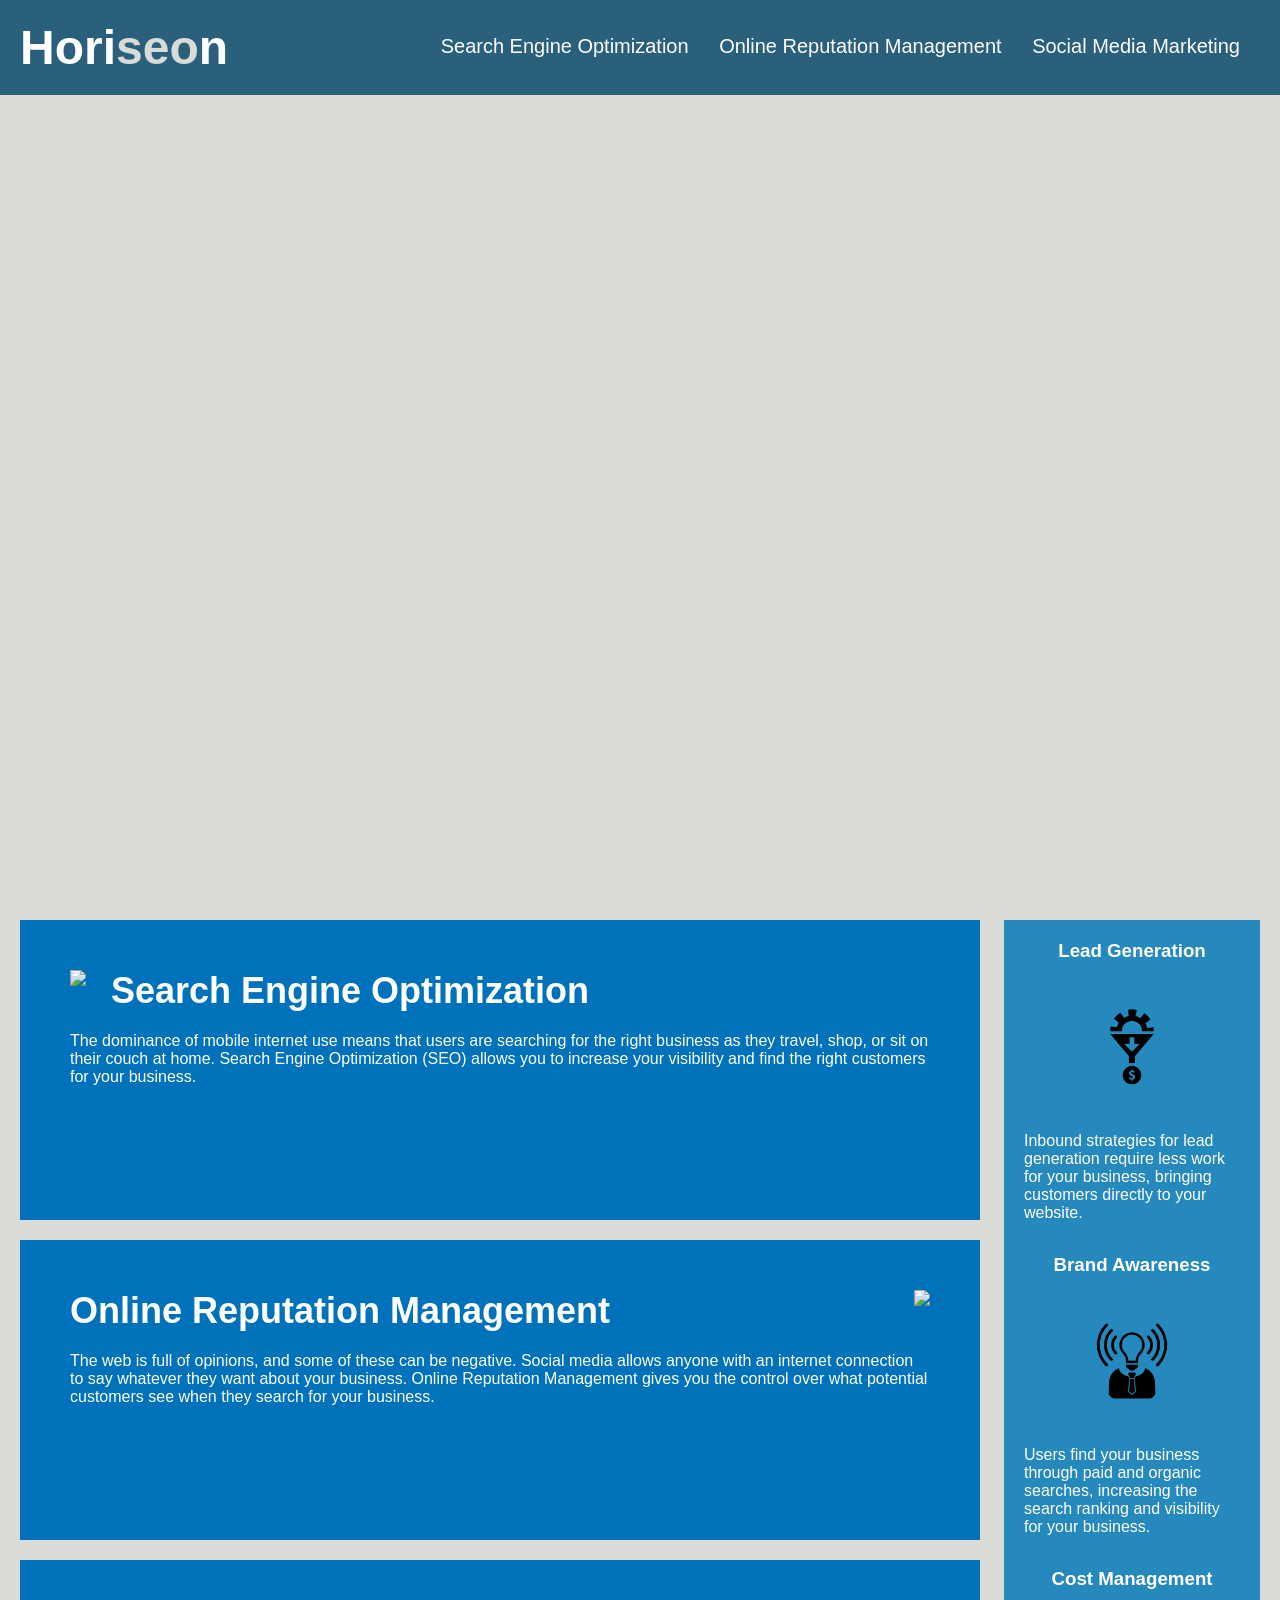
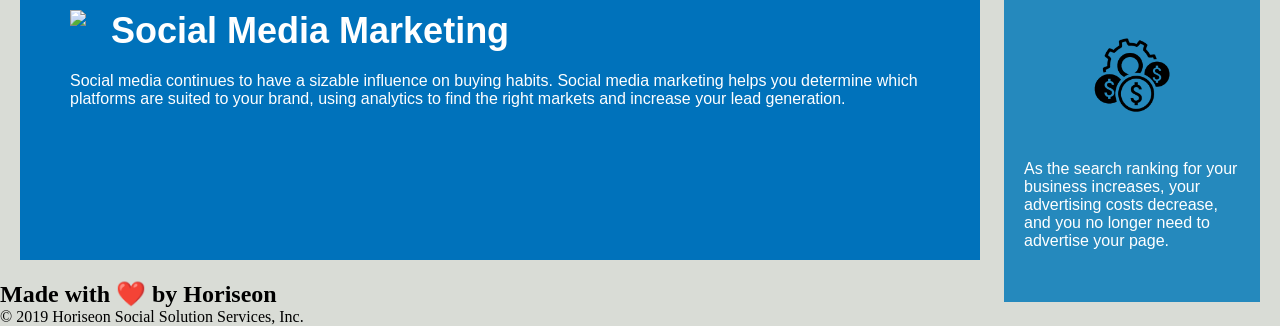
==== starter/index.html @ cf36ae89 "Code has been concise" ====
<!DOCTYPE html>
<html lang="en-gb">

<head>
    <meta charset="UTF-8" />
    <link rel="stylesheet" href="./assets/css/style.css">
    <title>Horiseon Home Page</title>
</head>

<body>
    <header>
        <h1>Hori<span class="seo">seo</span>n</h1>
        <nav>
            <ul>
                <li>
                    <a href="#search-engine-optimization">Search Engine Optimization</a>
                </li>
                <li>
                    <a href="#online-reputation-management">Online Reputation Management</a>
                </li>
                <li>
                    <a href="#social-media-marketing">Social Media Marketing</a>
                </li>
            </ul>
        </nav>
    </header>
    <div class="hero"></div>
    <main class="content">
        <section>
            <img src="./assets/images/search-engine-optimization.jpg" class="float-left" />
            <h2>Search Engine Optimization</h2>
            <p>
                The dominance of mobile internet use means that users are searching for the right business as they travel, shop, or sit on their couch at home. Search Engine Optimization (SEO) allows you to increase your visibility and find the right customers for your business.
            </p>
        </section>
        <section class="section-styling" >
            <img src="./assets/images/online-reputation-management.jpg" class="float-right" />
            <h2>Online Reputation Management</h2>
            <p>
                The web is full of opinions, and some of these can be negative. Social media allows anyone with an internet connection to say whatever they want about your business. Online Reputation Management gives you the control over what potential customers see when they search for your business.
            </p>
        </section>
        <section class="section-styling" >
            <img src="./assets/images/social-media-marketing.jpg" class="float-left" />
            <h2>Social Media Marketing</h2>
            <p>
                Social media continues to have a sizable influence on buying habits. Social media marketing helps you determine which platforms are suited to your brand, using analytics to find the right markets and increase your lead generation.
            </p>
        </section>
    </main>
    <aside class="benefits">
        <div class="benefit-margin-color">
            <h3>Lead Generation</h3>
            <img src="./assets/images/lead-generation.png" />
            <p>
                Inbound strategies for lead generation require less work for your business, bringing customers directly to your website.
            </p>
        </div>
        <div class="benefit-margin-color">
            <h3>Brand Awareness</h3>
            <img src="./assets/images/brand-awareness.png" />
            <p>
                Users find your business through paid and organic searches, increasing the search ranking and visibility for your business.
            </p>
        </div>
        <div class="benefit-margin-color">
            <h3>Cost Management</h3>
            <img src="./assets/images/cost-management.png"></img>
            <p>
                As the search ranking for your business increases, your advertising costs decrease, and you no longer need to advertise your page.
            </p>
        </div>
    </aside>
    <footer>
        <h2>Made with ❤️️ by Horiseon</h2>
        <p>
            &copy; 2019 Horiseon Social Solution Services, Inc.
        </p>
    </footer>
</body>

</html>
---- starter/assets/css/style.css ----
* {
    box-sizing: border-box;
    padding: 0;
    margin: 0;
}

body {
    background-color: #d9dcd6;
}

header {
    padding: 20px;
    font-family: 'Trebuchet MS', 'Lucida Sans Unicode', 'Lucida Grande', 'Lucida Sans', Arial, sans-serif;
    background-color: #2a607c;
    color: #ffffff;
}

header h1 {
    display: inline-block;
    font-size: 48px;
}

header h1 .seo {
    color: #d9dcd6;
}

header nav {
    padding-top: 15px;
    margin-right: 20px;
    float: right;
    font-family: 'Gill Sans', 'Gill Sans MT', Calibri, 'Trebuchet MS', sans-serif;
    font-size: 20px;
}

header nav ul {
    list-style-type: none;
}

header nav ul li {
    display: inline-block;
    margin-left: 25px;
}

/* the styling above is for the header element */

a {
    color: #ffffff;
    text-decoration: none;
}

p {
    font-size: 16px;
}

.hero {
    height: 800px;
    width: 100%;
    margin-bottom: 25px;
    background-image: url("../images/digital-marketing-meeting.jpg");
    background-size: cover;
    background-position: center;
}

.float-left {
    float: left;
    margin-right: 25px;
}

.float-right {
    float: right;
    margin-left: 25px;
}

main {
    width: 75%;
    display: inline-block;
    margin-left: 20px;
}

.benefits {
    margin-right: 20px;
    padding: 20px;
    clear: both;
    float: right;
    width: 20%;
    height: 100%;
    font-family: 'Gill Sans', 'Gill Sans MT', Calibri, 'Trebuchet MS', sans-serif;
    background-color: #2589bd;
}
.benefit-margin-color {
    margin-bottom: 32px;
    color: #ffffff;
}
.benefit-margin-color h3 {
    margin-bottom: 10px;
    text-align: center;
}
.benefit-margin-color img {
    display: block;
    margin: 10px auto;
    max-width: 150px;
}

/* Beginning of section */

section {
margin-bottom: 20px;
padding: 50px;
height: 300px;
font-family: 'Gill Sans', 'Gill Sans MT', Calibri, 'Trebuchet MS', sans-serif;
background-color: #0072bb;
color: #ffffff;
}
section img{
    max-height: 200px;
}
section h2{
    margin-bottom: 20px;
    font-size: 36px;
}



/*
.search-engine-optimization {
    margin-bottom: 20px;
    padding: 50px;
    height: 300px;
    font-family: 'Gill Sans', 'Gill Sans MT', Calibri, 'Trebuchet MS', sans-serif;
    background-color: #0072bb;
    color: #ffffff;
}

.online-reputation-management {
    margin-bottom: 20px;
    padding: 50px;
    height: 300px;
    font-family: 'Gill Sans', 'Gill Sans MT', Calibri, 'Trebuchet MS', sans-serif;
    background-color: #0072bb;
    color: #ffffff;
}

.social-media-marketing {
    margin-bottom: 20px;
    padding: 50px;
    height: 300px;
    font-family: 'Gill Sans', 'Gill Sans MT', Calibri, 'Trebuchet MS', sans-serif;
    background-color: #0072bb;
    color: #ffffff;
}

.search-engine-optimization img {
    max-height: 200px;
}

.online-reputation-management img {
    max-height: 200px;
}

.social-media-marketing img {
    max-height: 200px;
}

.search-engine-optimization h2 {
    margin-bottom: 20px;
    font-size: 36px;
}

.online-reputation-management h2 {
    margin-bottom: 20px;
    font-size: 36px;
}

.social-media-marketing h2 {
    margin-bottom: 20px;
    font-size: 36px;
}
*/
.footer {
    padding: 30px;
    clear: both;
    font-family: 'Trebuchet MS', 'Lucida Sans Unicode', 'Lucida Grande', 'Lucida Sans', Arial, sans-serif;
    text-align: center;
}

.footer h2 {
    font-size: 20px;
}
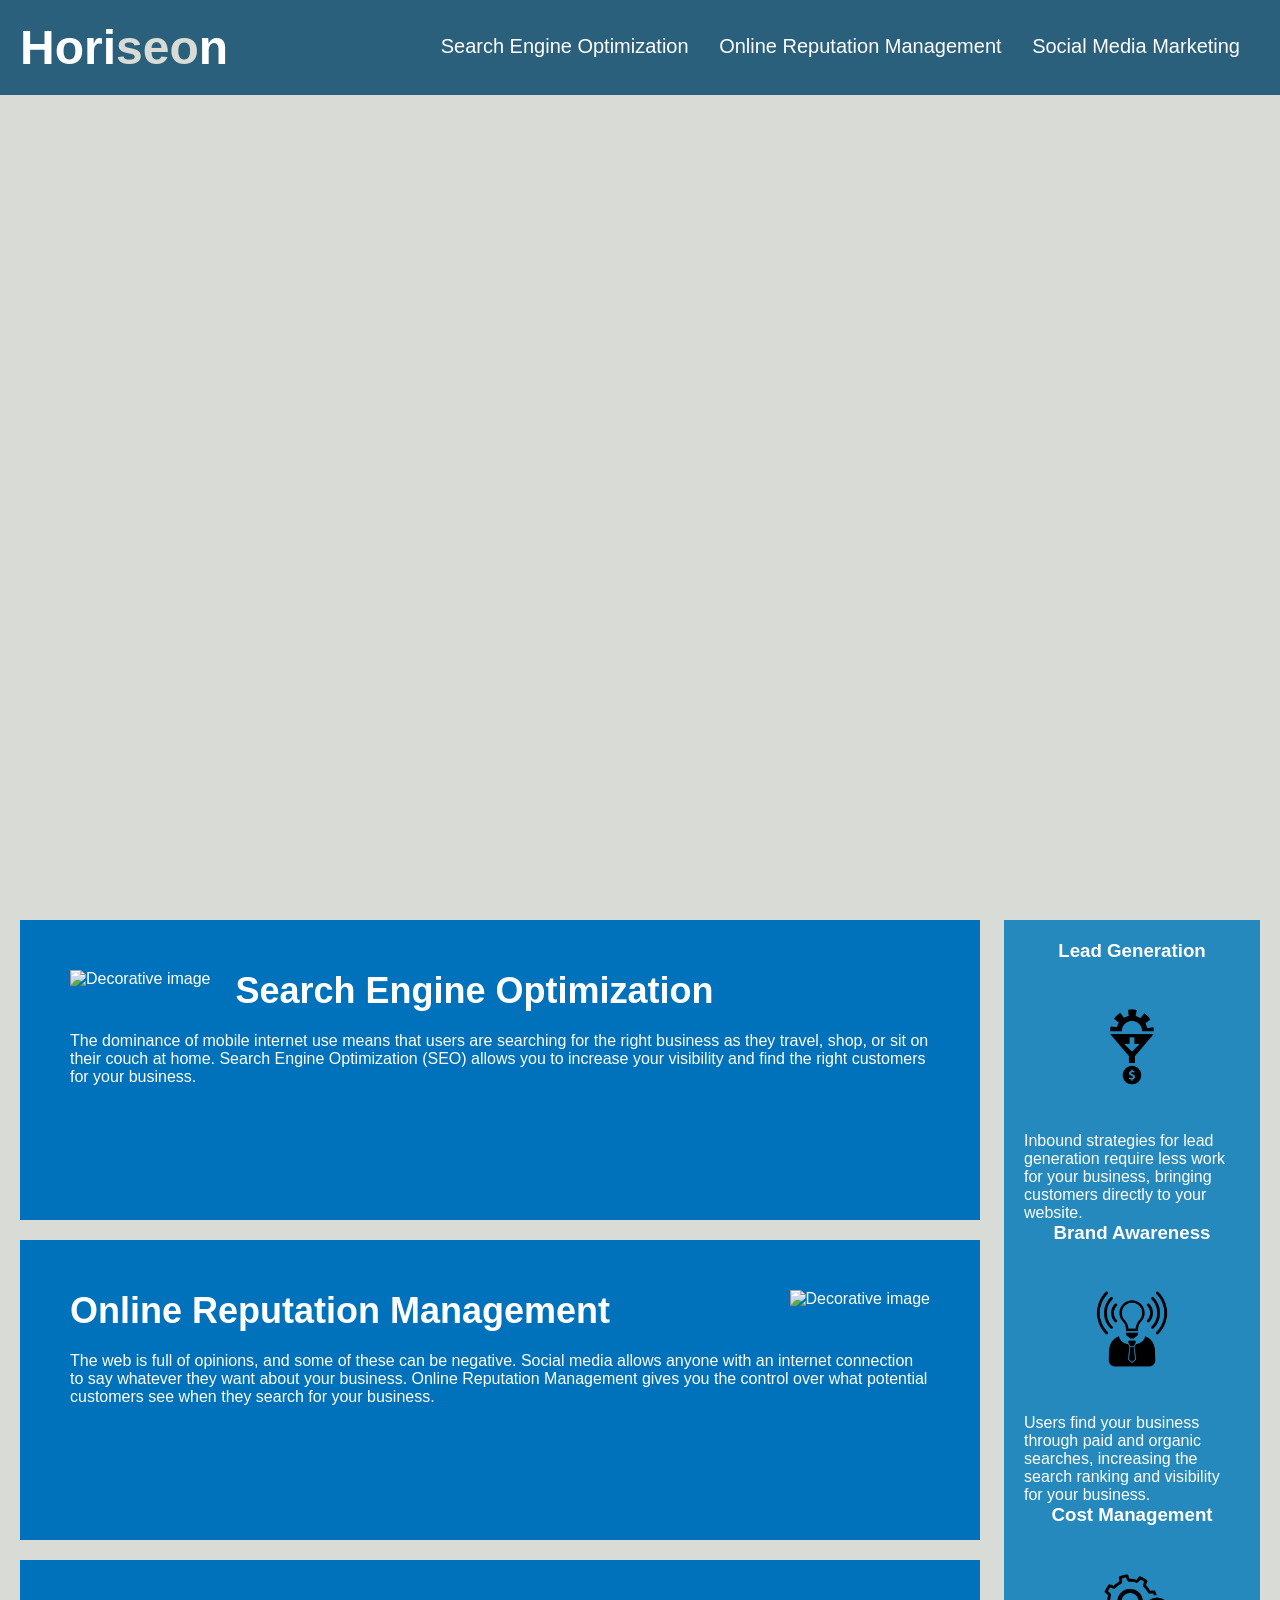
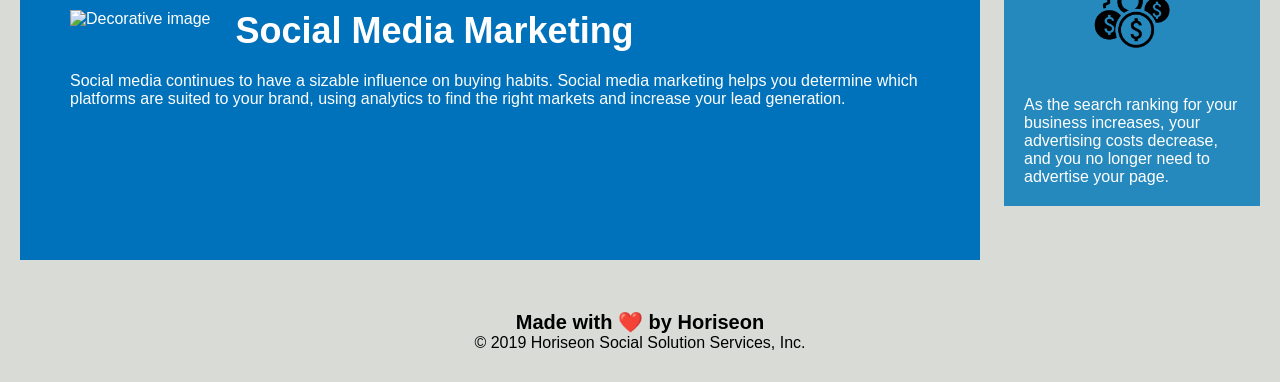
==== commit 19a26c5f: "div was changed to semantic elements." ====
--- a/starter/index.html
+++ b/starter/index.html
@@ -27,45 +27,45 @@
     <div class="hero"></div>
     <main class="content">
         <section>
-            <img src="./assets/images/search-engine-optimization.jpg" class="float-left" />
+            <img src="./assets/images/search-engine-optimization.jpg" class="float-left" alt="Decorative image" />
             <h2>Search Engine Optimization</h2>
             <p>
                 The dominance of mobile internet use means that users are searching for the right business as they travel, shop, or sit on their couch at home. Search Engine Optimization (SEO) allows you to increase your visibility and find the right customers for your business.
             </p>
         </section>
-        <section class="section-styling" >
-            <img src="./assets/images/online-reputation-management.jpg" class="float-right" />
+        <section>
+            <img src="./assets/images/online-reputation-management.jpg" class="float-right" alt="Decorative image"/>
             <h2>Online Reputation Management</h2>
             <p>
                 The web is full of opinions, and some of these can be negative. Social media allows anyone with an internet connection to say whatever they want about your business. Online Reputation Management gives you the control over what potential customers see when they search for your business.
             </p>
         </section>
-        <section class="section-styling" >
-            <img src="./assets/images/social-media-marketing.jpg" class="float-left" />
+        <section>
+            <img src="./assets/images/social-media-marketing.jpg" class="float-left" alt="Decorative image"/>
             <h2>Social Media Marketing</h2>
             <p>
                 Social media continues to have a sizable influence on buying habits. Social media marketing helps you determine which platforms are suited to your brand, using analytics to find the right markets and increase your lead generation.
             </p>
         </section>
     </main>
-    <aside class="benefits">
-        <div class="benefit-margin-color">
+    <aside>
+        <div>
             <h3>Lead Generation</h3>
-            <img src="./assets/images/lead-generation.png" />
+            <img src="./assets/images/lead-generation.png" alt="Decorative image"/>
             <p>
                 Inbound strategies for lead generation require less work for your business, bringing customers directly to your website.
             </p>
         </div>
-        <div class="benefit-margin-color">
+        <div>
             <h3>Brand Awareness</h3>
-            <img src="./assets/images/brand-awareness.png" />
+            <img src="./assets/images/brand-awareness.png" alt="Decorative image" />
             <p>
                 Users find your business through paid and organic searches, increasing the search ranking and visibility for your business.
             </p>
         </div>
-        <div class="benefit-margin-color">
+        <div>
             <h3>Cost Management</h3>
-            <img src="./assets/images/cost-management.png"></img>
+            <img src="./assets/images/cost-management.png" alt="Decorative image"></img>
             <p>
                 As the search ranking for your business increases, your advertising costs decrease, and you no longer need to advertise your page.
             </p>
--- a/starter/assets/css/style.css
+++ b/starter/assets/css/style.css
@@ -77,7 +77,7 @@
     margin-left: 20px;
 }
 
-.benefits {
+aside {
     margin-right: 20px;
     padding: 20px;
     clear: both;
@@ -87,21 +87,19 @@
     font-family: 'Gill Sans', 'Gill Sans MT', Calibri, 'Trebuchet MS', sans-serif;
     background-color: #2589bd;
 }
-.benefit-margin-color {
+aside {
     margin-bottom: 32px;
     color: #ffffff;
 }
-.benefit-margin-color h3 {
+aside h3 {
     margin-bottom: 10px;
     text-align: center;
 }
-.benefit-margin-color img {
+aside img {
     display: block;
     margin: 10px auto;
     max-width: 150px;
 }
-
-/* Beginning of section */
 
 section {
 margin-bottom: 20px;
@@ -119,70 +117,13 @@
     font-size: 36px;
 }
 
-
-
-/*
-.search-engine-optimization {
-    margin-bottom: 20px;
-    padding: 50px;
-    height: 300px;
-    font-family: 'Gill Sans', 'Gill Sans MT', Calibri, 'Trebuchet MS', sans-serif;
-    background-color: #0072bb;
-    color: #ffffff;
-}
-
-.online-reputation-management {
-    margin-bottom: 20px;
-    padding: 50px;
-    height: 300px;
-    font-family: 'Gill Sans', 'Gill Sans MT', Calibri, 'Trebuchet MS', sans-serif;
-    background-color: #0072bb;
-    color: #ffffff;
-}
-
-.social-media-marketing {
-    margin-bottom: 20px;
-    padding: 50px;
-    height: 300px;
-    font-family: 'Gill Sans', 'Gill Sans MT', Calibri, 'Trebuchet MS', sans-serif;
-    background-color: #0072bb;
-    color: #ffffff;
-}
-
-.search-engine-optimization img {
-    max-height: 200px;
-}
-
-.online-reputation-management img {
-    max-height: 200px;
-}
-
-.social-media-marketing img {
-    max-height: 200px;
-}
-
-.search-engine-optimization h2 {
-    margin-bottom: 20px;
-    font-size: 36px;
-}
-
-.online-reputation-management h2 {
-    margin-bottom: 20px;
-    font-size: 36px;
-}
-
-.social-media-marketing h2 {
-    margin-bottom: 20px;
-    font-size: 36px;
-}
-*/
-.footer {
+footer {
     padding: 30px;
     clear: both;
     font-family: 'Trebuchet MS', 'Lucida Sans Unicode', 'Lucida Grande', 'Lucida Sans', Arial, sans-serif;
     text-align: center;
 }
 
-.footer h2 {
+footer h2 {
     font-size: 20px;
 }
